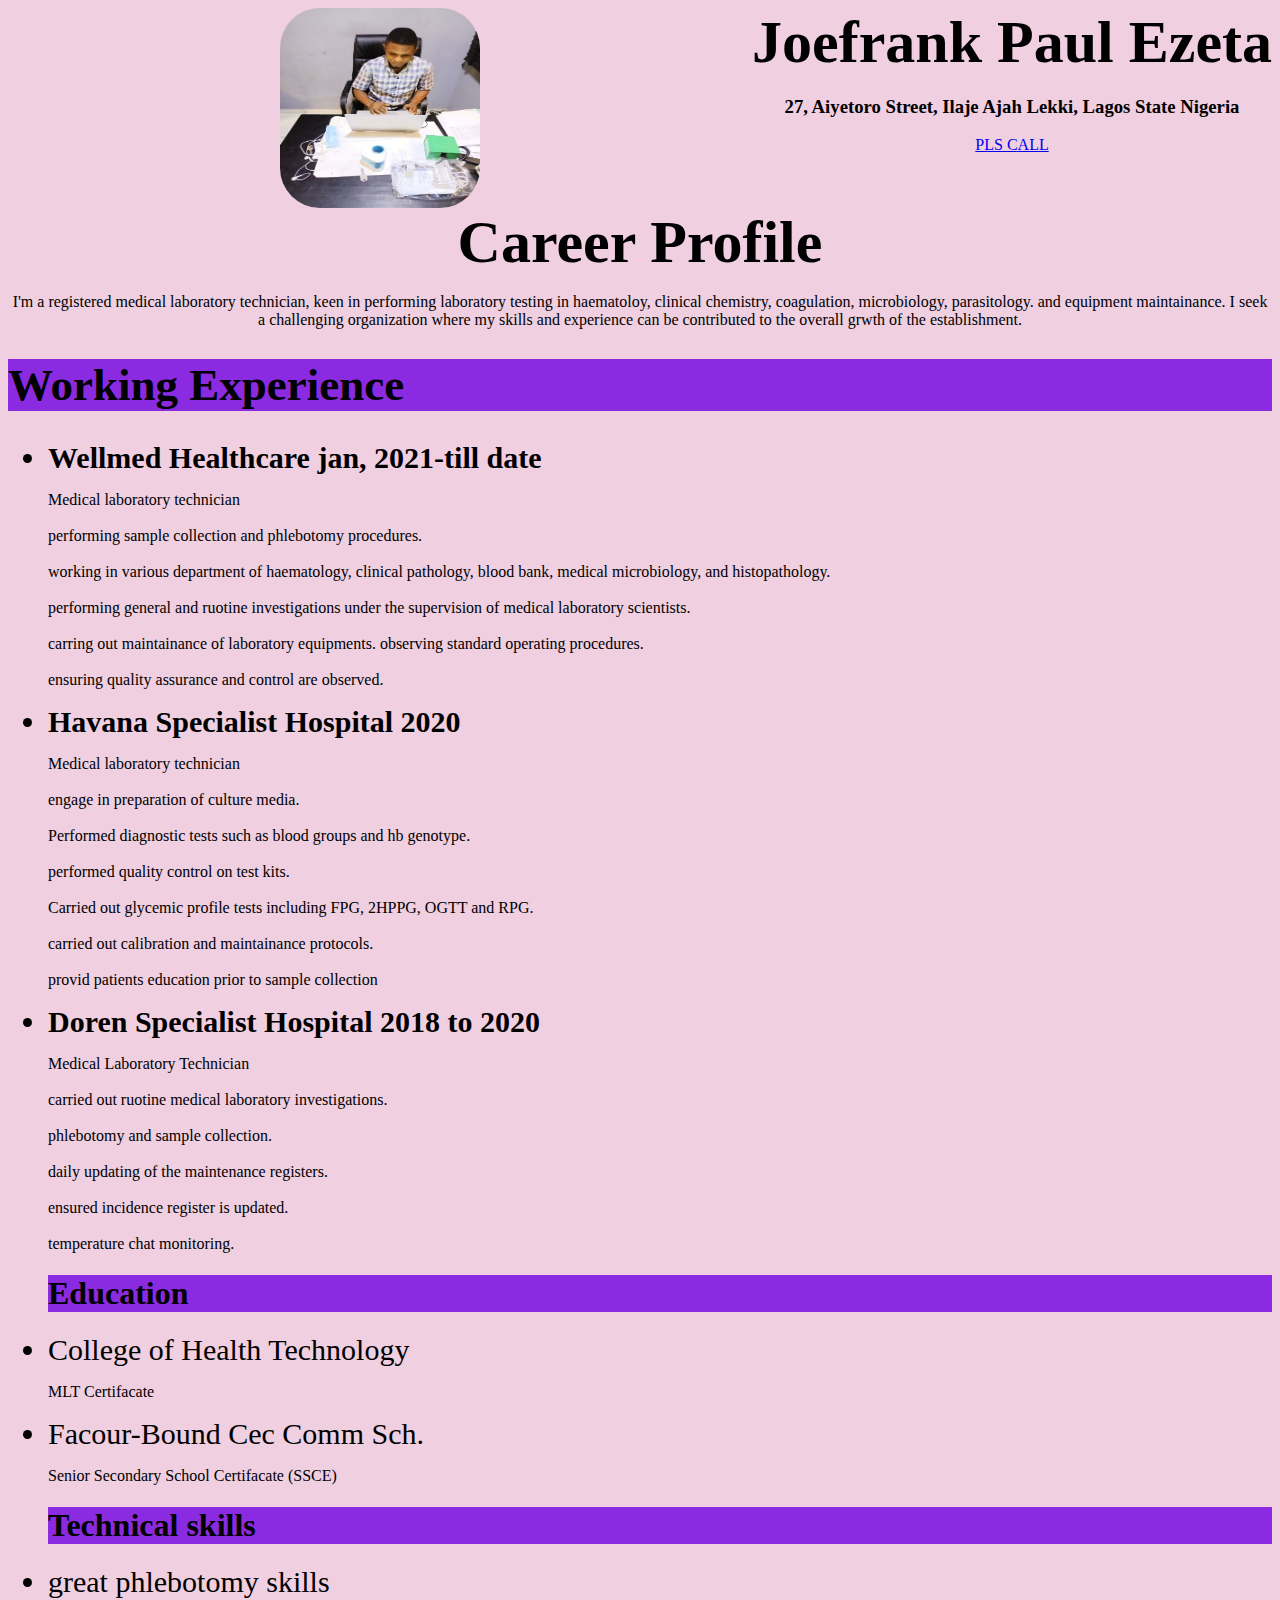
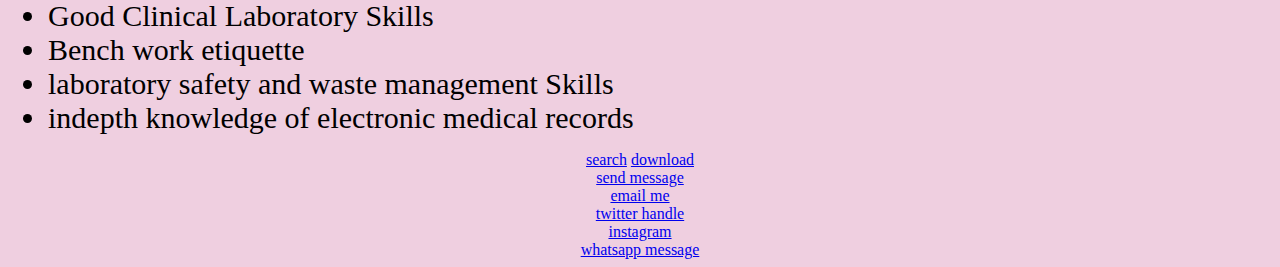
==== portfolio.html @ 406005b7 "first commit" ====
<html lang="en">
  <head>
    <meta charset="UTF-8" />
    <meta http-equiv="X-UA-Compatible" content="IE=edge" />
    <meta name="viewport" content="width=device-width, initial-scale=1.0" />
    <link rel="stylesheet" href="/stylingportfolio.css" />
    <title>portfolio</title>
  </head>
  <body>
    <header>
      <div>
        <img src="/IMAGE/photo2.jpg" alt="portfolio img" class="imag"/>
        <div class="paul">
          <h1 class="Ezeta">Joefrank Paul Ezeta</h1>
          <h3>27, Aiyetoro Street, Ilaje Ajah Lekki, Lagos State Nigeria</h3>
          <a href="tel:+2348168008477">PLS CALL</a>
        </div>
      </div>
      <div class="profile">
        <h2 class="Ezeta">Career Profile</h2>
          <p>
            I'm a registered medical laboratory technician, keen in performing
            laboratory testing in haematoloy, clinical chemistry, coagulation,
            microbiology, parasitology. and equipment maintainance. I seek a
            challenging organization where my skills and experience can be
            contributed to the overall grwth of the establishment.
          </p>
      </div>
    </header>
    <main>
      <div>
        <h1>Working Experience</h1>
        <ul>
          <li>
            <strong>Wellmed Healthcare jan, 2021-till date</strong>
          </li>
          <p>
            Medical laboratory technician <br /><br />
            performing sample collection and phlebotomy procedures.
            <br /><br />working in various department of haematology, clinical
            pathology, blood bank, medical microbiology, and histopathology.
            <br /><br />performing general and ruotine investigations under the
            supervision of medical laboratory scientists. <br /><br />
            carring out maintainance of laboratory equipments. observing
            standard operating procedures. <br /><br />ensuring quality
            assurance and control are observed.
          </p>
          <li>
            <strong>Havana Specialist Hospital 2020</strong>
          </li>
          <p>
            Medical laboratory technician <br /><br />engage in preparation of
            culture media. <br /><br />Performed diagnostic tests such as blood
            groups and hb genotype. <br /><br />
            performed quality control on test kits. <br /><br />
            Carried out glycemic profile tests including FPG, 2HPPG, OGTT and
            RPG. <br /><br />carried out calibration and maintainance protocols.
            <br /><br />provid patients education prior to sample collection
          </p>
          <li>
            <strong>Doren Specialist Hospital 2018 to 2020</strong>
          </li>
          <p>
            Medical Laboratory Technician <br /><br />carried out ruotine
            medical laboratory investigations. <br /><br />phlebotomy and sample
            collection. <br /><br />daily updating of the maintenance registers.
            <br /><br />ensured incidence register is updated.
            <br /><br />temperature chat monitoring.
          </p>
          <h1>Education</h1>
          <li>College of Health Technology</li>
          <p>MLT Certifacate</p>
          <li>Facour-Bound Cec Comm Sch.</li>
          <p>Senior Secondary School Certifacate (SSCE)</p>
          <h1>Technical skills</h1>
          <li>great phlebotomy skills</li>
          <li>Good Clinical Laboratory Skills</li>
          <li>Bench work etiquette</li>
          <li>laboratory safety and waste management Skills</li>
          <li>indepth knowledge of electronic medical records</li>
        </ul>
      </div>
    </main>
    <footer>
      <div>
        <a href="https:/portfolio.html">search</a>
        <a href="/portfolio.html" download>download</a><br />
        <a href="tel:+2348168008477">send message</a><br />
        <a href="mailto:joefran4christ@gmail.com">email me</a><br />
        <a href="http://www.twitter.com">twitter handle</a><br />
        <a href="http://www.instagram.com">instagram</a><br />
        <a href="https://web.whatsapp.com/">whatsapp message</a>
      </div>
    </footer>
  </body>
</html>
---- stylingportfolio.css ----
body{
    background-color: rgb(239, 207, 224);
}
header >div{
    text-align: center;
    
}
.paul{
    float: right; 
}
.imag{
    width: 200px;
    height: 200px;
    border-radius: 40px;
}
.Ezeta{
    font-size: 60px;
}
.Ezeta{
    margin: 0px;
}
body >main >p{
    margin: 0px;
}
main >div >h1{
    background-color: blueviolet;
    font-size: 45px;
}
main >div >ul >h1{
    background-color: blueviolet;
}
main >div >ul >li{
    font-size: 30px;
}
footer{
    text-align: center;
}
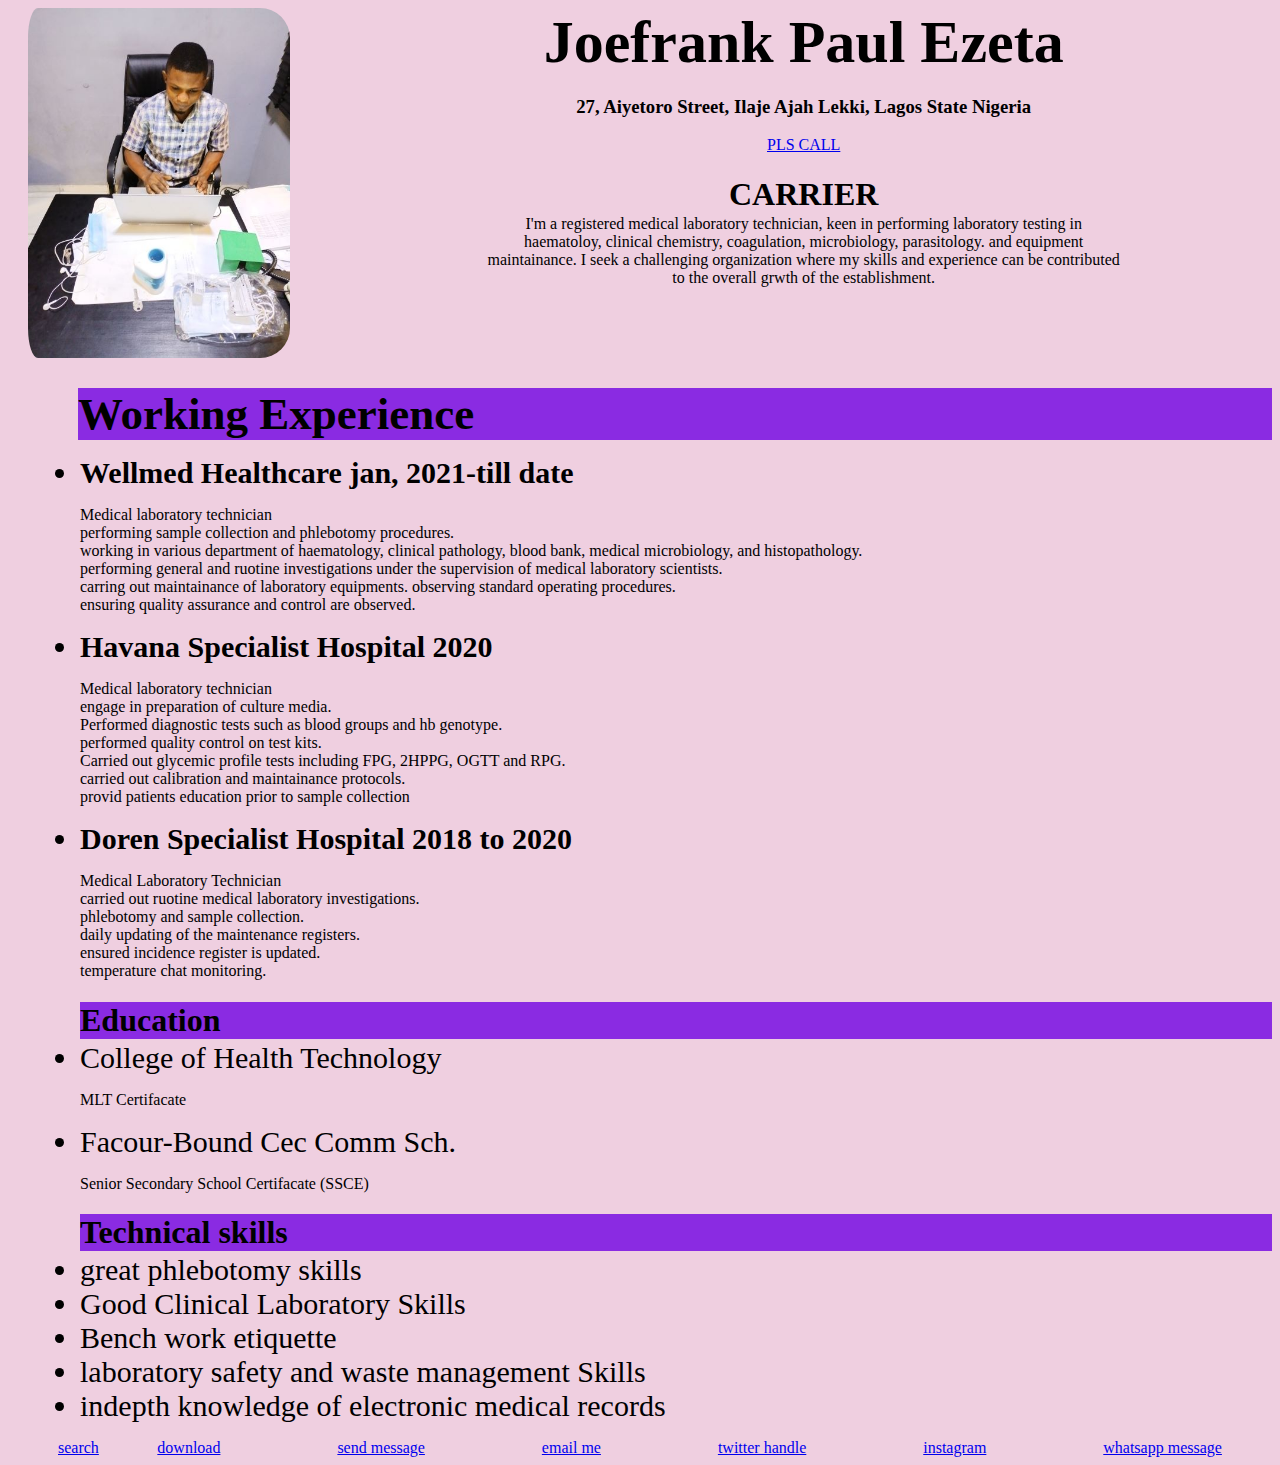
==== commit cbd7b0fb: "modification" ====
--- a/portfolio.html
+++ b/portfolio.html
@@ -14,58 +14,58 @@
           <h1 class="Ezeta">Joefrank Paul Ezeta</h1>
           <h3>27, Aiyetoro Street, Ilaje Ajah Lekki, Lagos State Nigeria</h3>
           <a href="tel:+2348168008477">PLS CALL</a>
+          <div>
+            <h1>CARRIER</h1>
+            <p class="SELF">
+                I'm a registered medical laboratory technician, keen in performing
+                laboratory testing in haematoloy, clinical chemistry, coagulation,
+                microbiology, parasitology. and equipment maintainance. I seek a
+                challenging organization where my skills and experience can be
+                contributed to the overall grwth of the establishment.
+            </p>
+          </div>
         </div>
-      </div>
-      <div class="profile">
-        <h2 class="Ezeta">Career Profile</h2>
-          <p>
-            I'm a registered medical laboratory technician, keen in performing
-            laboratory testing in haematoloy, clinical chemistry, coagulation,
-            microbiology, parasitology. and equipment maintainance. I seek a
-            challenging organization where my skills and experience can be
-            contributed to the overall grwth of the establishment.
-          </p>
       </div>
     </header>
     <main>
       <div>
         <h1>Working Experience</h1>
-        <ul>
+        <ul class="unorder">
           <li>
             <strong>Wellmed Healthcare jan, 2021-till date</strong>
           </li>
           <p>
-            Medical laboratory technician <br /><br />
+            Medical laboratory technician <br />
             performing sample collection and phlebotomy procedures.
-            <br /><br />working in various department of haematology, clinical
+            <br />working in various department of haematology, clinical
             pathology, blood bank, medical microbiology, and histopathology.
-            <br /><br />performing general and ruotine investigations under the
-            supervision of medical laboratory scientists. <br /><br />
+            <br />performing general and ruotine investigations under the
+            supervision of medical laboratory scientists. <br />
             carring out maintainance of laboratory equipments. observing
-            standard operating procedures. <br /><br />ensuring quality
+            standard operating procedures. <br />ensuring quality
             assurance and control are observed.
           </p>
           <li>
             <strong>Havana Specialist Hospital 2020</strong>
           </li>
           <p>
-            Medical laboratory technician <br /><br />engage in preparation of
-            culture media. <br /><br />Performed diagnostic tests such as blood
-            groups and hb genotype. <br /><br />
-            performed quality control on test kits. <br /><br />
+            Medical laboratory technician <br />engage in preparation of
+            culture media. <br />Performed diagnostic tests such as blood
+            groups and hb genotype. <br />
+            performed quality control on test kits. <br />
             Carried out glycemic profile tests including FPG, 2HPPG, OGTT and
-            RPG. <br /><br />carried out calibration and maintainance protocols.
-            <br /><br />provid patients education prior to sample collection
+            RPG. <br />carried out calibration and maintainance protocols.
+            <br />provid patients education prior to sample collection
           </p>
           <li>
             <strong>Doren Specialist Hospital 2018 to 2020</strong>
           </li>
           <p>
-            Medical Laboratory Technician <br /><br />carried out ruotine
-            medical laboratory investigations. <br /><br />phlebotomy and sample
-            collection. <br /><br />daily updating of the maintenance registers.
-            <br /><br />ensured incidence register is updated.
-            <br /><br />temperature chat monitoring.
+            Medical Laboratory Technician <br />carried out ruotine
+            medical laboratory investigations. <br />phlebotomy and sample
+            collection. <br />daily updating of the maintenance registers.
+            <br />ensured incidence register is updated.
+            <br />temperature chat monitoring.
           </p>
           <h1>Education</h1>
           <li>College of Health Technology</li>
@@ -87,8 +87,8 @@
         <a href="/portfolio.html" download>download</a><br />
         <a href="tel:+2348168008477">send message</a><br />
         <a href="mailto:joefran4christ@gmail.com">email me</a><br />
-        <a href="http://www.twitter.com">twitter handle</a><br />
-        <a href="http://www.instagram.com">instagram</a><br />
+        <a href="https://twitter.com/Ezitoplus">twitter handle</a><br />
+        <a href="https://www.instagram.com/ezetofada/">instagram</a><br />
         <a href="https://web.whatsapp.com/">whatsapp message</a>
       </div>
     </footer>
--- a/stylingportfolio.css
+++ b/stylingportfolio.css
@@ -2,16 +2,21 @@
     background-color: rgb(239, 207, 224);
 }
 header >div{
+    display: flex;
     text-align: center;
+    /* justify-items: r; */
+    justify-content: space-around;
     
 }
 .paul{
     float: right; 
+    padding-left: 45px;
 }
 .imag{
-    width: 200px;
-    height: 200px;
-    border-radius: 40px;
+    width: auto;
+    height: 350px;
+    border-radius: 30px;
+    padding-left: 20px;
 }
 .Ezeta{
     font-size: 60px;
@@ -26,12 +31,29 @@
     background-color: blueviolet;
     font-size: 45px;
 }
+main >div >ul{
+    padding-left: 2px;
+}
 main >div >ul >h1{
     background-color: blueviolet;
 }
 main >div >ul >li{
     font-size: 30px;
 }
-footer{
-    text-align: center;
+main >div{
+    padding-left: 70px;
+}
+footer >div{
+    display: flex;
+    justify-content: space-between;
+    padding-left: 50px;
+    padding-right: 50px;
+}
+.SELF{
+    padding-left: 150px;
+    padding-right: 150px;
+    margin-top: 0;
+}
+h1{
+    margin-bottom: 2px;
 }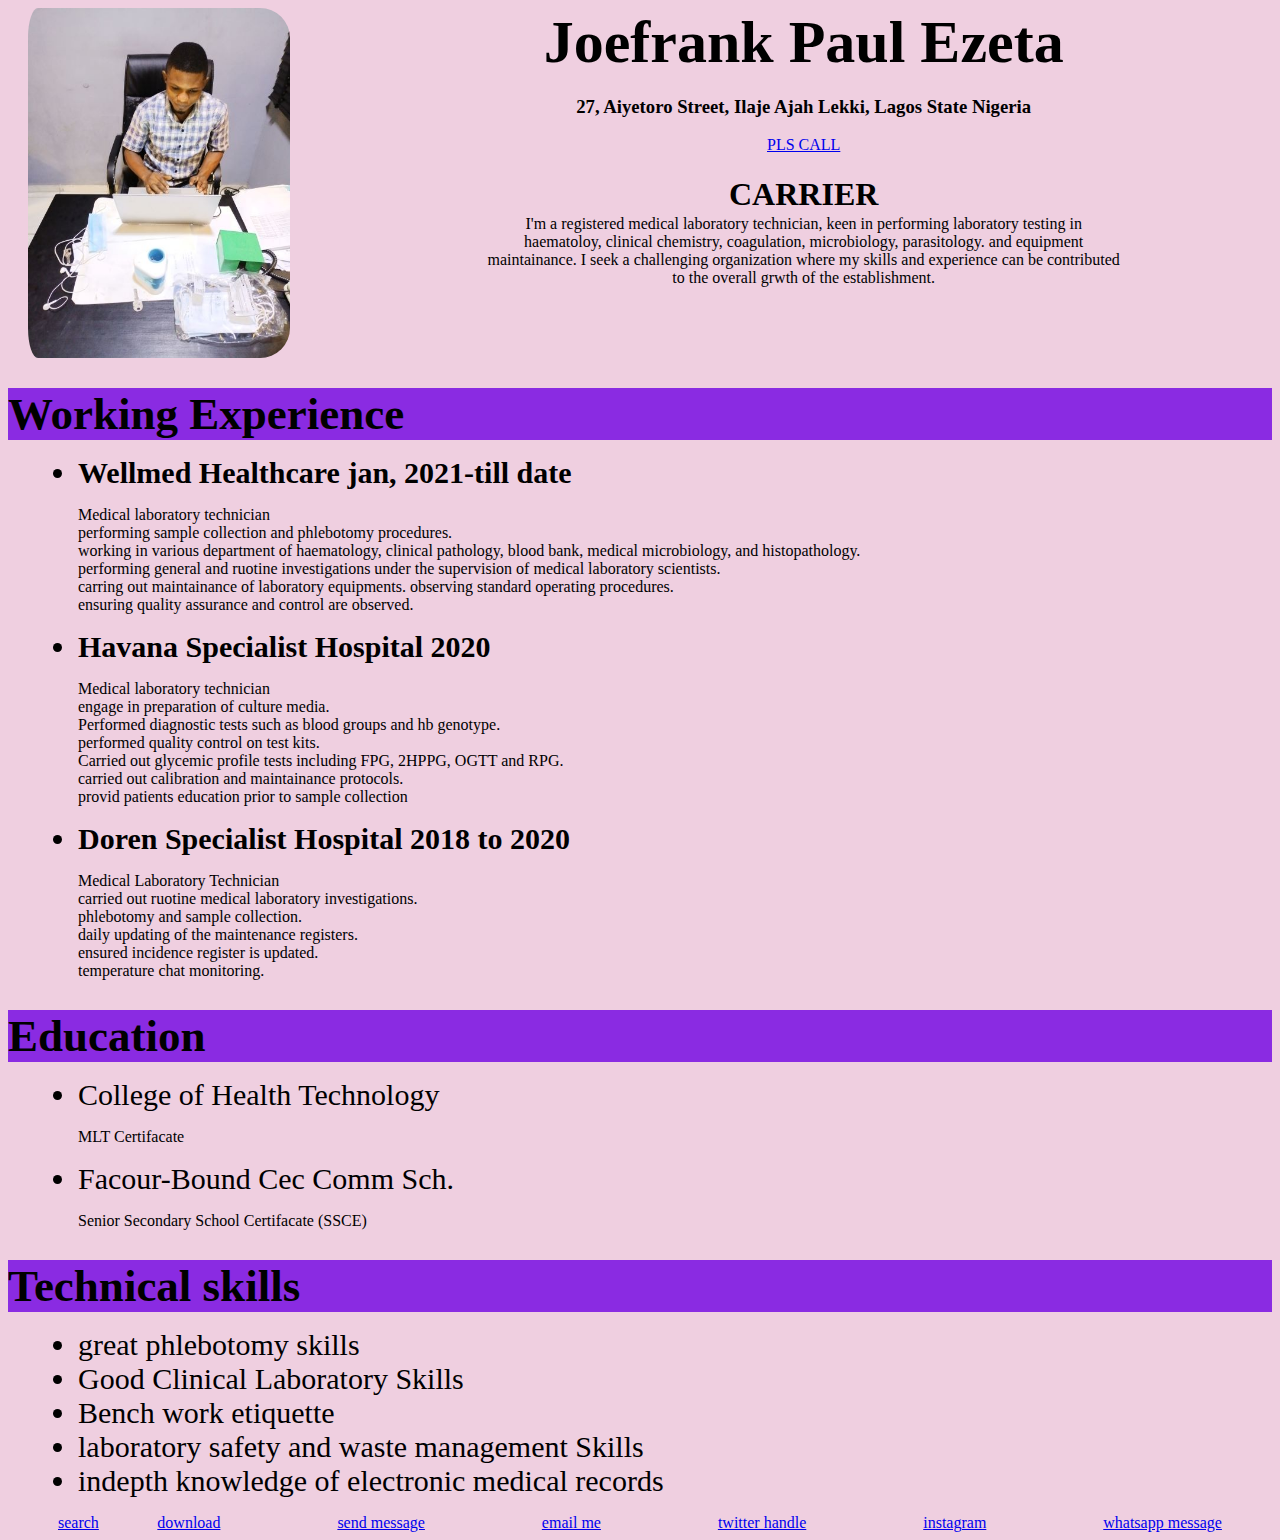
==== commit a13274f3: "modify" ====
--- a/portfolio.html
+++ b/portfolio.html
@@ -30,7 +30,7 @@
     <main>
       <div>
         <h1>Working Experience</h1>
-        <ul class="unorder">
+        <ul>
           <li>
             <strong>Wellmed Healthcare jan, 2021-till date</strong>
           </li>
@@ -67,12 +67,17 @@
             <br />ensured incidence register is updated.
             <br />temperature chat monitoring.
           </p>
-          <h1>Education</h1>
+        </ul>
+        
+        <h1>Education</h1>
+        <ul>
           <li>College of Health Technology</li>
           <p>MLT Certifacate</p>
           <li>Facour-Bound Cec Comm Sch.</li>
           <p>Senior Secondary School Certifacate (SSCE)</p>
-          <h1>Technical skills</h1>
+        </ul>
+        <h1>Technical skills</h1>
+        <ul>
           <li>great phlebotomy skills</li>
           <li>Good Clinical Laboratory Skills</li>
           <li>Bench work etiquette</li>
--- a/stylingportfolio.css
+++ b/stylingportfolio.css
@@ -40,9 +40,10 @@
 main >div >ul >li{
     font-size: 30px;
 }
-main >div{
+main >div > ul{
     padding-left: 70px;
 }
+
 footer >div{
     display: flex;
     justify-content: space-between;
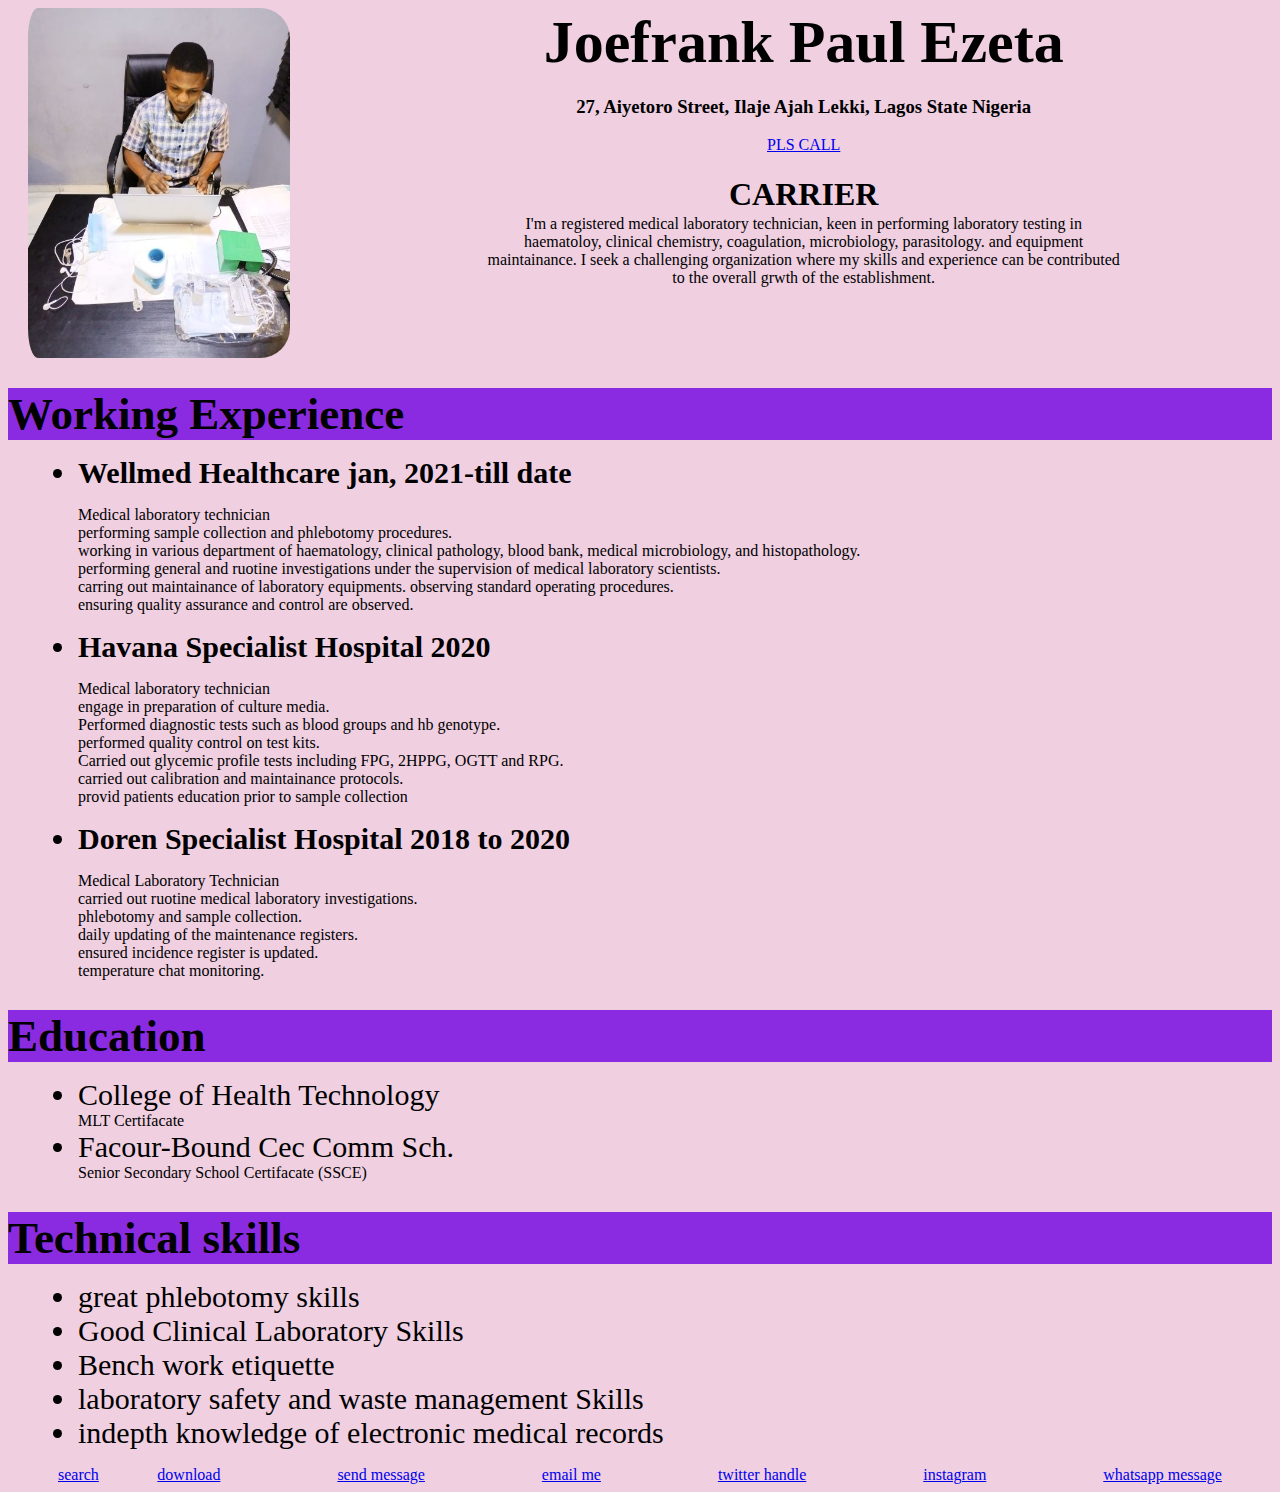
==== commit 746523d4: "adjustment" ====
--- a/portfolio.html
+++ b/portfolio.html
@@ -72,9 +72,9 @@
         <h1>Education</h1>
         <ul>
           <li>College of Health Technology</li>
-          <p>MLT Certifacate</p>
+          <p class="font">MLT Certifacate</p>
           <li>Facour-Bound Cec Comm Sch.</li>
-          <p>Senior Secondary School Certifacate (SSCE)</p>
+          <p class="font">Senior Secondary School Certifacate (SSCE)</p>
         </ul>
         <h1>Technical skills</h1>
         <ul>
--- a/stylingportfolio.css
+++ b/stylingportfolio.css
@@ -57,4 +57,7 @@
 }
 h1{
     margin-bottom: 2px;
+}
+.font{
+    margin: 0px;
 }